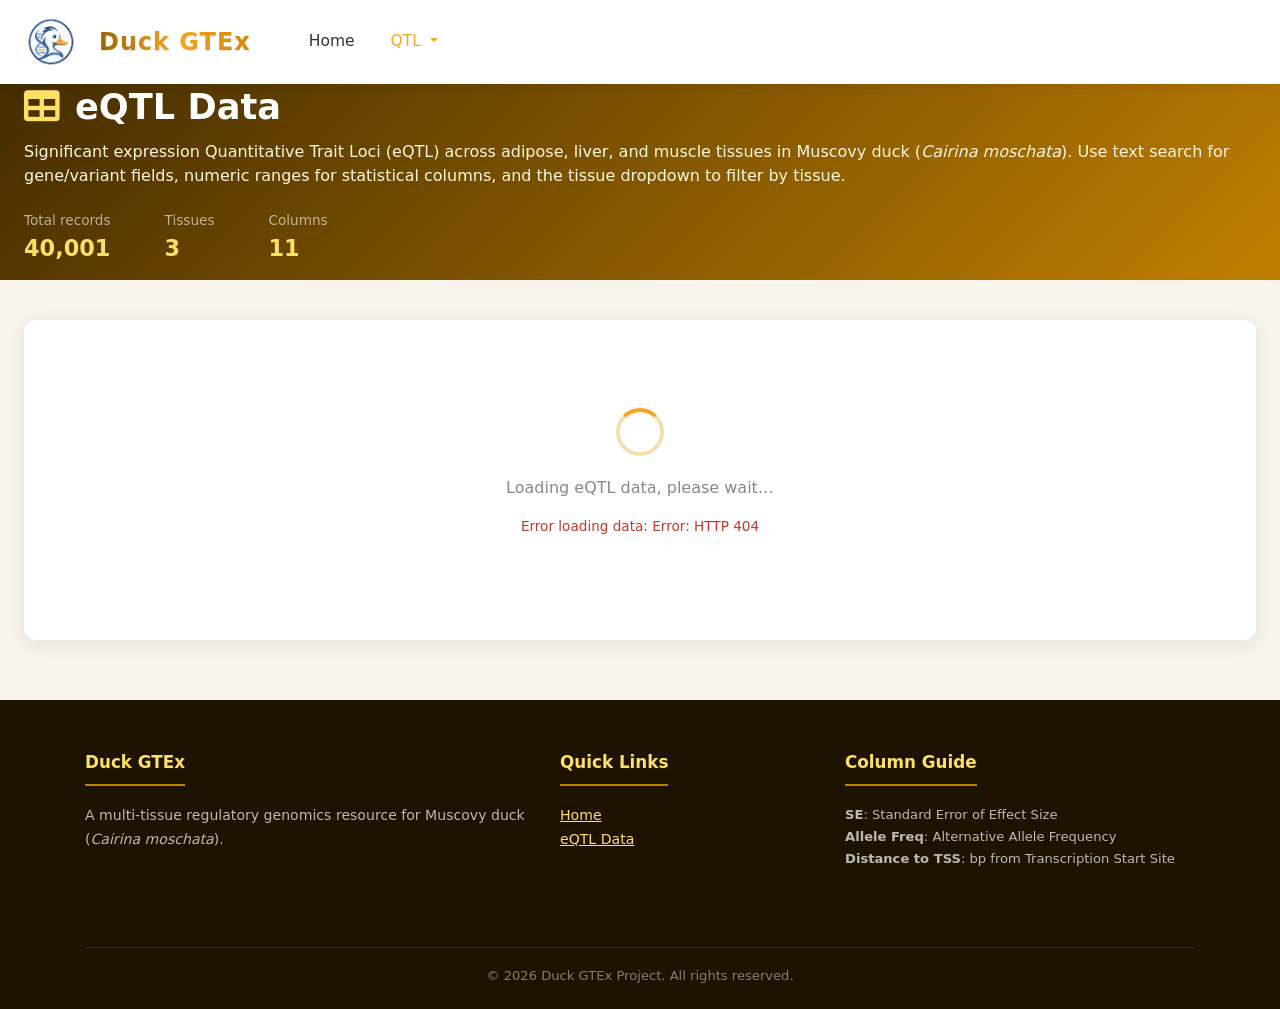
==== eqtl.html @ 244245ae "GTEx commit 1" ====
<!DOCTYPE html>
<html lang="en">
<head>
    <meta charset="UTF-8" />
    <meta name="viewport" content="width=device-width, initial-scale=1.0" />
    <title>eQTL Data – Duck GTEx</title>
    <link rel="icon" href="assets/img/logo.png" type="image/png">
    <link rel="stylesheet" href="assets/css/bootstrap.min.css">
    <link rel="stylesheet" href="assets/css/font-awesome.min.css">
    <link rel="stylesheet" href="assets/css/dataTables.bootstrap4.min.css">
    <link rel="stylesheet" href="assets/css/style.css">
    <style>
        /* Extra table-page tweaks */
        body { background: #f8f4ec; }

        /* Table alignment: title row, filters, and cells */
        #eqtlTable thead > tr:not(.filter-row) > th,
        div.dataTables_scrollHead table#eqtlTable thead > tr:not(.filter-row) > th {
            text-align: center !important;
            vertical-align: middle;
        }
        #eqtlTable thead > tr:not(.filter-row) > th.sorting,
        #eqtlTable thead > tr:not(.filter-row) > th.sorting_asc,
        #eqtlTable thead > tr:not(.filter-row) > th.sorting_desc,
        div.dataTables_scrollHead table#eqtlTable thead > tr:not(.filter-row) > th.sorting,
        div.dataTables_scrollHead table#eqtlTable thead > tr:not(.filter-row) > th.sorting_asc,
        div.dataTables_scrollHead table#eqtlTable thead > tr:not(.filter-row) > th.sorting_desc {
            padding-left: 26px !important;
            padding-right: 26px !important;
        }
        #eqtlTable thead > tr:not(.filter-row) > th.sorting::before,
        #eqtlTable thead > tr:not(.filter-row) > th.sorting::after,
        #eqtlTable thead > tr:not(.filter-row) > th.sorting_asc::before,
        #eqtlTable thead > tr:not(.filter-row) > th.sorting_asc::after,
        #eqtlTable thead > tr:not(.filter-row) > th.sorting_desc::before,
        #eqtlTable thead > tr:not(.filter-row) > th.sorting_desc::after,
        div.dataTables_scrollHead table#eqtlTable thead > tr:not(.filter-row) > th.sorting::before,
        div.dataTables_scrollHead table#eqtlTable thead > tr:not(.filter-row) > th.sorting::after,
        div.dataTables_scrollHead table#eqtlTable thead > tr:not(.filter-row) > th.sorting_asc::before,
        div.dataTables_scrollHead table#eqtlTable thead > tr:not(.filter-row) > th.sorting_asc::after,
        div.dataTables_scrollHead table#eqtlTable thead > tr:not(.filter-row) > th.sorting_desc::before,
        div.dataTables_scrollHead table#eqtlTable thead > tr:not(.filter-row) > th.sorting_desc::after {
            right: auto !important;
            left: 50% !important;
            top: auto !important;
            bottom: 5px !important;
            transform: translateX(-50%);
            line-height: 1;
        }
        #eqtlTable thead > tr:not(.filter-row) > th.sorting::before,
        #eqtlTable thead > tr:not(.filter-row) > th.sorting_asc::before,
        #eqtlTable thead > tr:not(.filter-row) > th.sorting_desc::before,
        div.dataTables_scrollHead table#eqtlTable thead > tr:not(.filter-row) > th.sorting::before,
        div.dataTables_scrollHead table#eqtlTable thead > tr:not(.filter-row) > th.sorting_asc::before,
        div.dataTables_scrollHead table#eqtlTable thead > tr:not(.filter-row) > th.sorting_desc::before {
            margin-left: -4px;
        }
        #eqtlTable thead > tr:not(.filter-row) > th.sorting::after,
        #eqtlTable thead > tr:not(.filter-row) > th.sorting_asc::after,
        #eqtlTable thead > tr:not(.filter-row) > th.sorting_desc::after,
        div.dataTables_scrollHead table#eqtlTable thead > tr:not(.filter-row) > th.sorting::after,
        div.dataTables_scrollHead table#eqtlTable thead > tr:not(.filter-row) > th.sorting_asc::after,
        div.dataTables_scrollHead table#eqtlTable thead > tr:not(.filter-row) > th.sorting_desc::after {
            margin-left: 4px;
        }
        #eqtlTable tbody td,
        #eqtlTable tbody td.dt-center {
            text-align: center !important;
            vertical-align: middle;
        }

        /* Pvalue / numeric cols – mono font */
        .mono { font-family: 'Consolas', 'Courier New', monospace; font-size: 0.78rem; }

        /* Tissue badge */
        .badge-tissue {
            background: #fff3cd;
            color: #856404;
            border: 1px solid #ffc107;
            border-radius: 20px;
            padding: 2px 10px;
            font-size: 0.75rem;
            font-weight: 600;
            white-space: nowrap;
        }

        /* ---- Column filter row (second thead row) ---- */
        table.dataTable thead tr.filter-row th {
            background: #fdf6e3;
            padding: 5px 4px;
            text-align: center;
            vertical-align: middle;
        }
        table.dataTable thead tr.filter-row input,
        table.dataTable thead tr.filter-row select {
            width: 100%;
            padding: 5px 8px;
            border: 1px solid #e0c97a;
            border-radius: 5px;
            font-size: 0.78rem;
            outline: none;
            transition: border-color 0.2s, box-shadow 0.2s;
            font-weight: 400;
            color: #333;
            text-align: center;
        }
        table.dataTable thead tr.filter-row input:focus,
        table.dataTable thead tr.filter-row select:focus {
            border-color: var(--primary);
            box-shadow: 0 0 0 2px rgba(245,166,35,0.2);
        }
        table.dataTable thead tr.filter-row input::placeholder { color: #bbb; }
        table.dataTable thead tr.filter-row .num-range {
            display: flex;
            gap: 4px;
        }
        table.dataTable thead tr.filter-row .num-range input {
            min-width: 0;
            flex: 1;
        }

        /* Fix: Show-entries select clipped by scrollX overflow */
        .dataTables_wrapper { overflow: visible !important; }
        .dataTables_wrapper .dataTables_length {
            padding-top: 4px;
        }
        .dataTables_wrapper .dataTables_length label {
            display: inline-flex;
            align-items: center;
            gap: 10px;
            font-weight: 600;
            color: #555;
        }
        .dataTables_wrapper .dataTables_length select {
            min-width: 84px;
            padding: 6px 30px 6px 12px;
            margin: 0;
            border: 1px solid #e0c97a;
            border-radius: 6px;
            background-color: #fff;
            background-image: url("data:image/svg+xml,%3Csvg xmlns='http://www.w3.org/2000/svg' width='12' height='12' viewBox='0 0 12 12'%3E%3Cpath fill='%23666' d='M3 4.5L6 8l3-3.5H3z'/%3E%3C/svg%3E");
            background-repeat: no-repeat;
            background-position: right 10px center;
            background-size: 12px;
            -webkit-appearance: none;
            -moz-appearance: none;
            appearance: none;
            overflow: visible;
            cursor: pointer;
        }

        /* Global search label */
        .dataTables_filter label {
            display: inline-flex;
            align-items: center;
            gap: 10px;
            font-weight: 600;
            color: #555;
        }
        .dataTables_filter input {
            margin-left: 0 !important;
        }
        /* Info text */
        .dataTables_info { padding-top: 10px; }

        /* Page jump widget */
        .dt-jump-wrap {
            display: inline-flex;
            align-items: center;
            gap: 6px;
            margin-top: 8px;
            font-size: 0.88rem;
            color: #555;
            float: right;
        }
        #dt-page-jump {
            width: 80px;
            padding: 5px 8px;
            border: 1px solid #e0c97a;
            border-radius: 6px;
            font-size: 0.88rem;
            outline: none;
            text-align: center;
            -moz-appearance: textfield;
        }
        #dt-page-jump::-webkit-inner-spin-button,
        #dt-page-jump::-webkit-outer-spin-button { -webkit-appearance: none; }
        #dt-page-jump:focus {
            border-color: #f5a623;
            box-shadow: 0 0 0 2px rgba(245,166,35,0.2);
        }
        #dt-page-go {
            padding: 5px 14px;
            background: linear-gradient(135deg, #f5a623, #ffe066);
            border: none;
            border-radius: 6px;
            font-size: 0.88rem;
            font-weight: 700;
            color: #3d2800;
            cursor: pointer;
            transition: filter 0.2s;
        }
        #dt-page-go:hover { filter: brightness(1.08); }

        /* Pagination – force yellow theme over Bootstrap blue */
        div.dataTables_wrapper div.dataTables_paginate ul.pagination {
            margin-bottom: 0;
        }
        div.dataTables_wrapper div.dataTables_paginate ul.pagination li.page-item a.page-link {
            color: #c17f00 !important;
            background-color: #fff !important;
            border-color: #e0c97a !important;
            box-shadow: none !important;
        }
        div.dataTables_wrapper div.dataTables_paginate ul.pagination li.page-item a.page-link:hover {
            color: #3d2800 !important;
            background-color: #fff8e1 !important;
            border-color: #f5a623 !important;
        }
        div.dataTables_wrapper div.dataTables_paginate ul.pagination li.page-item a.page-link:focus {
            color: #3d2800 !important;
            background-color: #fff8e1 !important;
            border-color: #f5a623 !important;
            box-shadow: 0 0 0 0.2rem rgba(245, 166, 35, 0.25) !important;
        }
        div.dataTables_wrapper div.dataTables_paginate ul.pagination li.page-item.active a.page-link,
        div.dataTables_wrapper div.dataTables_paginate ul.pagination li.page-item.active a.page-link:hover,
        div.dataTables_wrapper div.dataTables_paginate ul.pagination li.page-item.active a.page-link:focus {
            color: #3d2800 !important;
            background: linear-gradient(135deg, #f5a623, #ffe066) !important;
            border-color: #f5a623 !important;
            font-weight: 700;
        }
        div.dataTables_wrapper div.dataTables_paginate ul.pagination li.page-item.disabled a.page-link,
        div.dataTables_wrapper div.dataTables_paginate ul.pagination li.page-item.disabled a.page-link:hover {
            color: #bbb !important;
            background-color: #fafafa !important;
            border-color: #e8e8e8 !important;
        }
    </style>
</head>
<body>

<!-- ========== Preloader ========== -->
<div id="preloader">
    <div class="spinner"></div>
</div>

<!-- ========== Navbar ========== -->
<nav class="navbar navbar-expand-lg navbar-light fixed-top" id="mainNav">
    <div class="container" style="max-width:1400px;">
        <a class="navbar-brand" href="index.html">
            <img src="assets/img/logo.png" alt="Duck GTEx logo" class="brand-logo">
            <span class="brand-text">Duck GTEx</span>
        </a>
        <button class="navbar-toggler" type="button" data-toggle="collapse" data-target="#navMenu"
                aria-controls="navMenu" aria-expanded="false" aria-label="Toggle navigation">
            <span class="navbar-toggler-icon"></span>
        </button>
        <div class="collapse navbar-collapse justify-content-start" id="navMenu">
            <ul class="navbar-nav ml-lg-4">
                <li class="nav-item">
                    <a class="nav-link" href="index.html">Home</a>
                </li>
                <li class="nav-item dropdown active">
                    <a class="nav-link dropdown-toggle" href="#" id="qtlDropdown"
                       role="button" data-toggle="dropdown" aria-haspopup="true" aria-expanded="false">
                        QTL
                    </a>
                    <div class="dropdown-menu" aria-labelledby="qtlDropdown">
                        <a class="dropdown-item" href="eqtl.html">
                            <i class="fas fa-table mr-2" style="color:#f5a623;"></i>eQTL
                        </a>
                    </div>
                </li>
            </ul>
        </div>
    </div>
</nav>

<!-- ========== Page Header ========== -->
<section class="table-page-header">
    <div class="container-fluid" style="max-width:2000px; padding:0 24px;">
        <div class="table-page-header-content">
        <h1 class="fade-up delay-1">
            <i class="fas fa-table mr-3" style="color:var(--primary-light);"></i>eQTL Data
        </h1>
        <p class="fade-up delay-2">
            Significant expression Quantitative Trait Loci (eQTL) across adipose, liver, and muscle
            tissues in Muscovy duck (<em>Cairina moschata</em>). Use text search for gene/variant fields,
            numeric ranges for statistical columns, and the tissue dropdown to filter by tissue.
        </p>
        <div class="row fade-up delay-3" style="margin-top:20px; gap:0;">
            <div class="col-auto mr-4">
                <span style="color:rgba(255,255,255,0.6);font-size:0.85rem;">Total records</span><br>
                <strong style="color:var(--primary-light);font-size:1.4rem;">40,001</strong>
            </div>
            <div class="col-auto mr-4">
                <span style="color:rgba(255,255,255,0.6);font-size:0.85rem;">Tissues</span><br>
                <strong style="color:var(--primary-light);font-size:1.4rem;">3</strong>
            </div>
            <div class="col-auto">
                <span style="color:rgba(255,255,255,0.6);font-size:0.85rem;">Columns</span><br>
                <strong style="color:var(--primary-light);font-size:1.4rem;">11</strong>
            </div>
        </div>
        </div>
    </div>
</section>

<!-- ========== Table Section ========== -->
<section class="table-section">
    <div class="container-fluid" style="max-width:2000px; padding:0 24px;">
        <div id="eqtl-table-wrapper">

            <!-- Loading overlay (shown until data is parsed) -->
            <div id="loading-overlay">
                <div class="loading-spinner"></div>
                <p style="font-size:1rem;color:#888;">Loading eQTL data, please wait…</p>
                <p id="loading-msg" style="font-size:0.85rem;color:#aaa;margin-top:4px;"></p>
            </div>

            <!-- The actual table (hidden until data loaded) -->
            <div id="table-container" style="display:none;">
                <table id="eqtlTable" class="table table-striped table-bordered table-hover w-100">
                    <thead>
                        <tr>
                            <th>Gene ID</th>
                            <th>Gene Name</th>
                            <th>Variant ID</th>
                            <th>Ref Allele</th>
                            <th>Alt Allele</th>
                            <th>P-value</th>
                            <th>Effect Size</th>
                            <th>SE</th>
                            <th>Allele Freq</th>
                            <th>Distance to TSS</th>
                            <th>Tissue</th>
                        </tr>
                        <!-- search row injected by initComplete -->
                    </thead>
                    <tbody></tbody>
                </table>
            </div>
        </div>
    </div>
</section>

<!-- ========== Footer ========== -->
<footer class="site-footer">
    <div class="container">
        <div class="row">
            <div class="col-lg-5 mb-4">
                <div class="footer-title">Duck GTEx</div>
                <p class="footer-text">
                    A multi-tissue regulatory genomics resource for Muscovy duck
                    (<em>Cairina moschata</em>).
                </p>
            </div>
            <div class="col-lg-3 col-md-6 mb-4">
                <div class="footer-title">Quick Links</div>
                <ul class="list-unstyled footer-text">
                    <li><a href="index.html" class="footer-link">Home</a></li>
                    <li><a href="eqtl.html" class="footer-link">eQTL Data</a></li>
                </ul>
            </div>
            <div class="col-lg-4 col-md-6 mb-4">
                <div class="footer-title">Column Guide</div>
                <ul class="list-unstyled footer-text" style="font-size:0.82rem;">
                    <li><strong>SE</strong>: Standard Error of Effect Size</li>
                    <li><strong>Allele Freq</strong>: Alternative Allele Frequency</li>
                    <li><strong>Distance to TSS</strong>: bp from Transcription Start Site</li>
                </ul>
            </div>
        </div>
        <div class="footer-bottom">
            &copy; 2026 Duck GTEx Project. All rights reserved.
        </div>
    </div>
</footer>

<!-- ========== Scripts ========== -->
<script src="assets/js/jquery.min.js"></script>
<script src="assets/js/bootstrap.bundle.min.js"></script>
<script src="assets/js/jquery.dataTables.min.js"></script>
<script src="assets/js/dataTables.bootstrap4.min.js"></script>
<script>
$(function () {
    // Hide preloader
    $('#preloader').fadeOut(400);

    // Navbar scroll
    $(window).on('scroll', function () {
        $('#mainNav').toggleClass('scrolled', $(this).scrollTop() > 60);
    });

    // Scroll-triggered reveal: re-animate every time element enters viewport
    const obs = new IntersectionObserver(entries => {
        entries.forEach(e => {
            if (e.isIntersecting) {
                e.target.classList.add('in-view');
            } else {
                e.target.classList.remove('in-view');
            }
        });
    }, { threshold: 0.12, rootMargin: '0px 0px -40px 0px' });
    document.querySelectorAll('.fade-up').forEach(el => obs.observe(el));

    // Debounce helper for column filters
    function debounce(fn, wait) {
        var timer;
        return function () {
            var ctx = this, args = arguments;
            clearTimeout(timer);
            timer = setTimeout(function () { fn.apply(ctx, args); }, wait);
        };
    }

    // Parse numeric filter input (supports scientific notation)
    function parseNum(val) {
        if (val === '' || val == null) return null;
        var n = parseFloat(String(val).trim());
        return isNaN(n) ? null : n;
    }

    // Numeric range + tissue filters (columns 5–10)
    var numericCols = [5, 6, 7, 8, 9];
    var tissueCol = 10;
    var rangeFilters = {};
    var tissueFilter = '';

    $.fn.dataTable.ext.search.push(function (settings, data) {
        if (settings.nTable.id !== 'eqtlTable') return true;

        for (var i = 0; i < numericCols.length; i++) {
            var col = numericCols[i];
            var f = rangeFilters[col];
            if (!f) continue;
            var val = parseFloat(data[col]);
            if (isNaN(val)) return false;
            if (f.min !== null && val < f.min) return false;
            if (f.max !== null && val > f.max) return false;
        }

        if (tissueFilter && data[tissueCol] !== tissueFilter) return false;
        return true;
    });

    function applyCustomFilters(table) {
        table.draw();
    }

    // ---- Load pre-processed JSON (faster than TSV parsing) ----
    var dataUrl = 'data/web_eqtl.json';
    $('#loading-msg').text('Downloading data…');

    fetch(dataUrl)
        .then(function (res) {
            if (!res.ok) throw new Error('HTTP ' + res.status);
            return res.json();
        })
        .then(function (rowData) {
            $('#loading-msg').text('Rendering table…');

            // Defer init so loading message can paint
            requestAnimationFrame(function () {
                $('#loading-overlay').hide();
                $('#table-container').show();

                var table = $('#eqtlTable').DataTable({
                    data: rowData,
                    deferRender: true,
                    processing: true,
                    pageLength: 15,
                    lengthMenu: [[15, 25, 50, 100, 500], [15, 25, 50, 100, 500]],
                    order: [],          // data is pre-sorted by P-value in JSON
                    searchDelay: 350,
                    autoWidth: false,
                    scrollX: true,
                    language: {
                        search:         '<i class="fas fa-search"></i>&nbsp; Global search:',
                        lengthMenu:     'Show _MENU_ entries',
                        info:           'Showing _START_ – _END_ of _TOTAL_ eQTLs (sorted by P-value)',
                        infoFiltered:   '(filtered from _MAX_ total)',
                        paginate: {
                            first:    '<i class="fas fa-angle-double-left"></i>',
                            previous: '<i class="fas fa-angle-left"></i>',
                            next:     '<i class="fas fa-angle-right"></i>',
                            last:     '<i class="fas fa-angle-double-right"></i>'
                        }
                    },
                    columnDefs: [
                        { targets: '_all', className: 'dt-head-center dt-center' },
                        { targets: [5, 6, 7, 8, 9], className: 'dt-head-center dt-center mono' },
                        { targets: 10, className: 'dt-head-center dt-center text-nowrap' }
                    ],
                    initComplete: function () {
                        var api = this.api();
                        var textPlaceholders = [
                            'Gene ID…', 'Gene Name…', 'Variant ID…', 'Ref…', 'Alt…'
                        ];
                        var numPlaceholders = [
                            { min: 'Min', max: 'Max' },
                            { min: 'Min', max: 'Max' },
                            { min: 'Min', max: 'Max' },
                            { min: 'Min', max: 'Max' },
                            { min: 'Min', max: 'Max' }
                        ];
                        var filterRow = $('<tr class="filter-row"></tr>');

                        api.columns().every(function (i) {
                            var col = this;
                            var cell = $('<th></th>');

                            if (i < 5) {
                                var input = $('<input type="text" />')
                                    .attr('placeholder', textPlaceholders[i] || '…');
                                cell.append(input);
                                input.on('keyup change clear', debounce(function () {
                                    if (col.search() !== this.value) {
                                        col.search(this.value).draw();
                                    }
                                }, 300));
                            } else if (numericCols.indexOf(i) !== -1) {
                                var idx = numericCols.indexOf(i);
                                var range = $('<div class="num-range"></div>');
                                var minInput = $('<input type="text" inputmode="decimal" />')
                                    .attr('placeholder', numPlaceholders[idx].min);
                                var maxInput = $('<input type="text" inputmode="decimal" />')
                                    .attr('placeholder', numPlaceholders[idx].max);
                                range.append(minInput, maxInput);
                                cell.append(range);

                                rangeFilters[i] = { min: null, max: null };
                                var updateRange = debounce(function () {
                                    rangeFilters[i] = {
                                        min: parseNum(minInput.val()),
                                        max: parseNum(maxInput.val())
                                    };
                                    applyCustomFilters(api);
                                }, 300);
                                minInput.on('keyup change clear', updateRange);
                                maxInput.on('keyup change clear', updateRange);
                            } else if (i === tissueCol) {
                                var select = $('<select></select>')
                                    .append(
                                        $('<option value="">All tissues</option>'),
                                        $('<option value="adipose">adipose</option>'),
                                        $('<option value="liver">liver</option>'),
                                        $('<option value="muscle">muscle</option>')
                                    );
                                cell.append(select);
                                select.on('change', function () {
                                    tissueFilter = this.value;
                                    applyCustomFilters(api);
                                });
                            }

                            filterRow.append(cell);
                        });
                        $(api.table().header()).append(filterRow);

                        // ---- Page jump widget ----
                        var totalPages = api.page.info().pages;
                        var jumpHtml =
                            '<div class="dt-jump-wrap">' +
                            'Go to page&nbsp;' +
                            '<input type="number" id="dt-page-jump" min="1" max="' + totalPages + '" placeholder="1–' + totalPages + '">' +
                            '<button id="dt-page-go">Go</button>' +
                            '</div>';
                        $(api.table().container()).find('.dataTables_paginate').after(jumpHtml);

                        // Update max when table is filtered/redrawn
                        api.on('draw', function () {
                            var info = api.page.info();
                            $('#dt-page-jump').attr('max', info.pages).attr('placeholder', '1–' + info.pages);
                        });

                        // Go button click
                        $(document).on('click', '#dt-page-go', function () {
                            var pg = parseInt($('#dt-page-jump').val(), 10);
                            var info = api.page.info();
                            if (!isNaN(pg) && pg >= 1 && pg <= info.pages) {
                                api.page(pg - 1).draw('page');
                            }
                        });

                        // Enter key in input
                        $(document).on('keydown', '#dt-page-jump', function (e) {
                            if (e.key === 'Enter') $('#dt-page-go').trigger('click');
                        });
                    }
                });
            });
        })
        .catch(function (err) {
            $('#loading-msg').html(
                '<span style="color:#c0392b;">Error loading data: ' +
                $('<div>').text(String(err)).html() + '</span>'
            );
        });
});
</script>
</body>
</html>
---- assets/css/style.css ----
/* ============================================================
   Duck GTEx – Custom Yellow Theme
   Primary:  #f5a623 (amber gold)
   Dark:     #3d2800 (dark brown)
   Accent:   #ffe066 (light gold)
   ============================================================ */

:root {
    --primary:      #f5a623;
    --primary-dark: #c17f00;
    --primary-light:#ffe066;
    --dark-bg:      #3d2800;
    --nav-white:    #fff;
    --text-light:   #fff8e1;
    --gradient-btn: linear-gradient(135deg, #f5a623, #ffe066);
    --gradient-logo:linear-gradient(to right, #9a6500, #f5a623, #d48806);
    --shadow:       0 4px 18px rgba(0,0,0,0.15);
}

/* ---- Reset / Base ---- */
*, *::before, *::after { box-sizing: border-box; }
body { font-family: 'Segoe UI', system-ui, -apple-system, sans-serif; margin: 0; }
a { text-decoration: none; text-transform: none !important; }
img { max-width: 100%; }

/* ============================================================
   PRELOADER
   ============================================================ */
#preloader {
    position: fixed; top: 0; left: 0; width: 100%; height: 100%;
    background: #3d2800; z-index: 99999;
    display: flex; align-items: center; justify-content: center;
}
.spinner {
    width: 56px; height: 56px;
    border: 5px solid rgba(255,255,255,0.2);
    border-top-color: var(--primary);
    border-radius: 50%;
    animation: spin 0.85s linear infinite;
}
@keyframes spin { to { transform: rotate(360deg); } }

/* ============================================================
   NAVBAR
   ============================================================ */
.navbar {
    background: #fff !important;
    box-shadow: 0 2px 10px rgba(0,0,0,0.08);
    padding: 0 0;
    transition: background 0.3s, box-shadow 0.3s;
}
.navbar.scrolled {
    box-shadow: 0 4px 16px rgba(0,0,0,0.14);
}
.navbar-brand {
    display: flex; align-items: center; gap: 12px;
    padding: 6px 0;
}
.navbar-brand img,
.navbar-brand .brand-logo {
    height: 72px;
    width: 72px;
    object-fit: contain;
    flex-shrink: 0;
    mix-blend-mode: multiply;
}
.brand-text {
    font-size: 1.5rem;
    font-weight: 700;
    letter-spacing: 0.04em;
    background: var(--gradient-logo);
    -webkit-background-clip: text;
    background-clip: text;
    -webkit-text-fill-color: transparent;
    /* keep full text readable on white navbar */
    filter: drop-shadow(0 1px 0 rgba(154, 101, 0, 0.15));
}
.navbar-nav .nav-link {
    color: #333 !important;
    font-weight: 500;
    padding: 24px 18px !important;
    transition: color 0.2s;
    font-size: 0.97rem;
}
.navbar-nav .nav-link:hover,
.navbar-nav .nav-item.active > .nav-link {
    color: var(--primary) !important;
}
.dropdown-menu {
    border: none;
    box-shadow: 0 8px 24px rgba(0,0,0,0.12);
    border-radius: 8px;
    padding: 6px 0;
    min-width: 180px;
}
.dropdown-item {
    padding: 9px 20px;
    font-size: 0.92rem;
    color: #444;
    transition: background 0.15s, color 0.15s;
}
.dropdown-item:hover {
    background: #fff8e1;
    color: var(--primary-dark);
}
.navbar-toggler { border: none; outline: none; }
.navbar-toggler-icon {
    background-image: url("data:image/svg+xml,%3csvg xmlns='http://www.w3.org/2000/svg' width='30' height='30' viewBox='0 0 30 30'%3e%3cpath stroke='%23f5a623' stroke-linecap='round' stroke-miterlimit='10' stroke-width='2' d='M4 7h22M4 15h22M4 23h22'/%3e%3c/svg%3e");
}

/* ============================================================
   HERO BANNER
   ============================================================ */
.hero-banner {
    background: linear-gradient(160deg, var(--dark-bg) 0%, var(--primary-dark) 55%, #f0a500 100%);
    min-height: 88vh;
    display: flex; align-items: center;
    padding: 100px 0 60px;
    position: relative;
    overflow: hidden;
}
.hero-banner::before {
    content: '';
    position: absolute; inset: 0;
    background: radial-gradient(ellipse at 70% 50%, rgba(255,220,80,0.12) 0%, transparent 70%);
    pointer-events: none;
}
.hero-title {
    font-size: 2.6rem;
    font-weight: 800;
    color: #fff;
    margin-bottom: 22px;
    line-height: 1.2;
}
.hero-title span { color: var(--primary-light); }
.hero-desc {
    font-size: 1.22rem;
    color: var(--text-light);
    line-height: 1.85;
    margin-bottom: 28px;
}
/* Search box */
.hero-search .input-group {
    box-shadow: 0 4px 14px rgba(0,0,0,0.18);
    border-radius: 14px;
    overflow: hidden;
}
.hero-search .form-control {
    height: 52px;
    border: none;
    padding: 0 20px;
    font-size: 1rem;
    outline: none;
    box-shadow: none !important;
}
.hero-search .btn-search {
    height: 52px;
    padding: 0 28px;
    background: var(--gradient-btn);
    border: none;
    color: #3d2800;
    font-weight: 700;
    font-size: 1.1rem;
    transition: filter 0.2s;
}
.hero-search .btn-search:hover { filter: brightness(1.1); }
.hero-search-examples {
    margin-top: 14px;
    color: var(--primary-light);
    font-size: 0.88rem;
}
.hero-search-examples .example {
    cursor: pointer;
    margin: 0 8px;
    text-decoration: underline;
    opacity: 0.85;
    transition: opacity 0.2s;
}
.hero-search-examples .example:hover { opacity: 1; }

/* Hero right image */
.hero-image-wrap {
    text-align: center;
    padding: 20px;
}
.hero-figure {
    border-radius: 16px;
    box-shadow: 0 12px 36px rgba(0,0,0,0.28);
    background: #fff;
    padding: 12px;
    cursor: pointer;
    transition: transform 0.3s, box-shadow 0.3s;
    max-height: 720px;
    width: 100%;
    object-fit: contain;
}
.hero-figure:hover {
    transform: translateY(-6px);
    box-shadow: 0 20px 48px rgba(0,0,0,0.32);
}

/* ============================================================
   SECTION – common
   ============================================================ */
.section-title {
    font-size: 2rem;
    font-weight: 700;
    color: #2c2c2c;
    margin-bottom: 8px;
}
.section-divider {
    width: 60px; height: 4px;
    background: var(--gradient-btn);
    border-radius: 2px;
    margin: 0 auto 40px;
}
.default-padding { padding: 80px 0; }

/* ============================================================
   STATS COUNTER STRIP
   ============================================================ */
.stats-strip {
    background: linear-gradient(135deg, #3d2800 0%, #c17f00 100%);
    padding: 50px 0;
    color: #fff;
}
.stat-item { text-align: center; }
.stat-number {
    font-size: 2.6rem;
    font-weight: 800;
    color: var(--primary-light);
    line-height: 1;
}
.stat-label {
    font-size: 0.95rem;
    color: rgba(255,255,255,0.8);
    margin-top: 6px;
}

/* ============================================================
   FEATURE CARDS
   ============================================================ */
.feature-card {
    background: #fff;
    border-radius: 12px;
    padding: 28px 24px;
    box-shadow: 0 2px 12px rgba(0,0,0,0.07);
    border-bottom: 4px solid var(--primary);
    transition: transform 0.25s, box-shadow 0.25s;
    height: 100%;
}
.feature-card:hover {
    transform: translateY(-6px);
    box-shadow: 0 12px 28px rgba(0,0,0,0.12);
}
.feature-icon {
    font-size: 2.2rem;
    color: var(--primary);
    margin-bottom: 16px;
}
.feature-card h5 {
    font-weight: 700;
    color: #2c2c2c;
    margin-bottom: 10px;
}
.feature-card p {
    font-size: 0.93rem;
    color: #666;
    line-height: 1.6;
    margin: 0;
}

/* ============================================================
   MODAL (image lightbox)
   ============================================================ */
.modal-dialog.modal-xl-custom {
    max-width: 90vw;
    margin: 30px auto;
}
.modal-body { padding: 10px; text-align: center; background: #fff; }
.modal-header {
    background: var(--dark-bg);
    color: #fff;
    border-bottom: none;
}
.modal-header .close { color: #fff; opacity: 0.8; }

/* ============================================================
   FOOTER
   ============================================================ */
.site-footer {
    background: #1e1200;
    color: rgba(255,255,255,0.7);
    padding: 50px 0 24px;
}
.site-footer-full .footer-inner {
    width: 100%;
    max-width: 1200px;
    margin: 0 auto;
    padding-left: 32px;
    padding-right: 32px;
}
.footer-meta-label {
    font-size: 0.72rem;
    font-weight: 700;
    letter-spacing: 0.08em;
    color: rgba(255,255,255,0.35);
    text-transform: uppercase;
    display: block;
    margin-bottom: 4px;
}
.footer-plain {
    color: rgba(255,255,255,0.7);
    font-size: 0.88rem;
    line-height: 1.7;
}
.footer-contact-grid {
    display: flex;
    flex-direction: column;
    gap: 14px;
}
.footer-contact-row {
    display: flex;
    gap: 28px;
    flex-wrap: wrap;
}
.footer-contact-item {
    display: flex;
    flex-direction: column;
}
.footer-title {
    color: var(--primary-light);
    font-size: 1.05rem;
    font-weight: 700;
    margin-bottom: 18px;
    padding-bottom: 8px;
    border-bottom: 2px solid var(--primary-dark);
    display: inline-block;
}
.footer-text { font-size: 0.88rem; line-height: 1.7; }
.footer-link { color: var(--primary-light); text-decoration: underline; }
.footer-link:hover { color: #fff; }
.footer-bottom {
    border-top: 1px solid rgba(255,255,255,0.1);
    margin-top: 36px;
    padding-top: 18px;
    font-size: 0.82rem;
    text-align: center;
    color: rgba(255,255,255,0.45);
}

/* ============================================================
   ANIMATIONS
   ============================================================ */
/* initial hidden state – no animation yet */
.fade-up {
    opacity: 0;
    transform: translateY(36px);
    transition: opacity 0.7s ease, transform 0.7s ease;
}
/* triggered by JS when element enters viewport */
.fade-up.in-view {
    opacity: 1;
    transform: translateY(0);
}
.fade-up.delay-1 { transition-delay: 0.08s; }
.fade-up.delay-2 { transition-delay: 0.2s;  }
.fade-up.delay-3 { transition-delay: 0.35s; }
.fade-up.delay-4 { transition-delay: 0.5s;  }

/* ============================================================
   eQTL TABLE PAGE
   ============================================================ */
.table-page-header {
    background: linear-gradient(135deg, var(--dark-bg), var(--primary-dark));
    color: #fff;
    padding-top: 72px;
    min-height: 280px;
    box-sizing: border-box;
    display: flex;
    align-items: center;
}
.table-page-header-content {
    padding: 0;
    width: 100%;
}
.table-page-header h1 { font-size: 2.2rem; font-weight: 800; margin-bottom: 0.75rem; }
.table-page-header p  { color: var(--text-light); font-size: 1rem; margin-bottom: 0; }

.table-section { padding: 40px 0 60px; }

#eqtl-table-wrapper {
    background: #fff;
    border-radius: 12px;
    padding: 28px 24px;
    box-shadow: 0 4px 20px rgba(0,0,0,0.08);
}

/* DataTables custom styling */
table.dataTable thead th {
    background: var(--dark-bg);
    color: #fff;
    font-weight: 600;
    font-size: 0.85rem;
    border-color: rgba(255,255,255,0.15) !important;
    white-space: nowrap;
    padding: 10px 12px;
    text-align: center !important;
    vertical-align: middle;
}
table.dataTable thead > tr:not(.filter-row) > th.sorting,
table.dataTable thead > tr:not(.filter-row) > th.sorting_asc,
table.dataTable thead > tr:not(.filter-row) > th.sorting_desc {
    padding-bottom: 18px;
}
table.dataTable thead th.sorting::after,
table.dataTable thead th.sorting_asc::after,
table.dataTable thead th.sorting_desc::after {
    color: var(--primary-light) !important;
}
table.dataTable tfoot th {
    padding: 6px 4px;
    background: #fdf6e3;
}
table.dataTable tfoot input {
    width: 100%;
    padding: 5px 8px;
    border: 1px solid #e0c97a;
    border-radius: 5px;
    font-size: 0.78rem;
    outline: none;
    transition: border-color 0.2s, box-shadow 0.2s;
}
table.dataTable tfoot input:focus {
    border-color: var(--primary);
    box-shadow: 0 0 0 2px rgba(245,166,35,0.18);
}
table.dataTable tbody tr:hover { background: #fff8e1 !important; }
table.dataTable tbody td {
    font-size: 0.83rem;
    padding: 8px 12px;
    vertical-align: middle;
    text-align: center !important;
}
/* ---- Pagination (yellow theme) ---- */
div.dataTables_wrapper div.dataTables_paginate {
    padding-top: 8px;
}
div.dataTables_wrapper div.dataTables_paginate ul.pagination {
    margin-bottom: 0;
}
div.dataTables_wrapper div.dataTables_paginate ul.pagination li.page-item a.page-link {
    color: #c17f00 !important;
    background-color: #fff !important;
    border-color: #e0c97a !important;
    box-shadow: none !important;
    transition: background 0.2s, color 0.2s, border-color 0.2s;
}
div.dataTables_wrapper div.dataTables_paginate ul.pagination li.page-item a.page-link:hover {
    color: #3d2800 !important;
    background-color: #fff8e1 !important;
    border-color: #f5a623 !important;
}
div.dataTables_wrapper div.dataTables_paginate ul.pagination li.page-item a.page-link:focus {
    color: #3d2800 !important;
    background-color: #fff8e1 !important;
    border-color: #f5a623 !important;
    box-shadow: 0 0 0 0.2rem rgba(245, 166, 35, 0.25) !important;
    outline: none;
}
div.dataTables_wrapper div.dataTables_paginate ul.pagination li.page-item.active a.page-link,
div.dataTables_wrapper div.dataTables_paginate ul.pagination li.page-item.active a.page-link:hover,
div.dataTables_wrapper div.dataTables_paginate ul.pagination li.page-item.active a.page-link:focus {
    color: #3d2800 !important;
    background: linear-gradient(135deg, #f5a623, #ffe066) !important;
    border-color: #f5a623 !important;
    font-weight: 700;
}
div.dataTables_wrapper div.dataTables_paginate ul.pagination li.page-item.disabled a.page-link,
div.dataTables_wrapper div.dataTables_paginate ul.pagination li.page-item.disabled a.page-link:hover {
    color: #bbb !important;
    background-color: #fafafa !important;
    border-color: #e8e8e8 !important;
    cursor: not-allowed;
}
.dataTables_wrapper .dataTables_filter input {
    border: 1px solid #e0c97a;
    border-radius: 8px;
    padding: 5px 12px;
    outline: none;
}
.dataTables_wrapper .dataTables_filter input:focus {
    border-color: var(--primary);
    box-shadow: 0 0 0 2px rgba(245,166,35,0.18);
}
.dataTables_wrapper .dataTables_length label {
    display: inline-flex;
    align-items: center;
    gap: 10px;
}
.dataTables_wrapper .dataTables_length select {
    border: 1px solid #e0c97a;
    border-radius: 6px;
    padding: 6px 30px 6px 12px;
    min-width: 84px;
    outline: none;
    -webkit-appearance: none;
    -moz-appearance: none;
    appearance: none;
    background-color: #fff;
    background-image: url("data:image/svg+xml,%3Csvg xmlns='http://www.w3.org/2000/svg' width='12' height='12' viewBox='0 0 12 12'%3E%3Cpath fill='%23666' d='M3 4.5L6 8l3-3.5H3z'/%3E%3C/svg%3E");
    background-repeat: no-repeat;
    background-position: right 10px center;
    background-size: 12px;
    cursor: pointer;
}
.dataTables_wrapper .dataTables_filter label {
    display: inline-flex;
    align-items: center;
    gap: 10px;
}
.dataTables_info { color: #888; font-size: 0.85rem; }

/* loading overlay */
#loading-overlay {
    text-align: center;
    padding: 60px 20px;
    color: #888;
}
.loading-spinner {
    width: 48px; height: 48px;
    border: 4px solid #f3e0b0;
    border-top-color: var(--primary);
    border-radius: 50%;
    animation: spin 0.8s linear infinite;
    margin: 0 auto 20px;
}

/* ============================================================
   RESPONSIVE
   ============================================================ */
@media (max-width: 991px) {
    .hero-banner { padding: 90px 0 50px; min-height: auto; }
    .hero-title  { font-size: 2rem; }
    .hero-image-wrap { margin-top: 40px; }
    .hero-figure { max-height: 460px; }
    .navbar-nav .nav-link { padding: 12px 16px !important; }
}
@media (max-width: 767px) {
    .hero-title { font-size: 1.6rem; }
    .hero-desc  { font-size: 1.05rem; }
    .stat-number { font-size: 2rem; }
    #eqtl-table-wrapper { padding: 16px 8px; overflow-x: auto; }
}
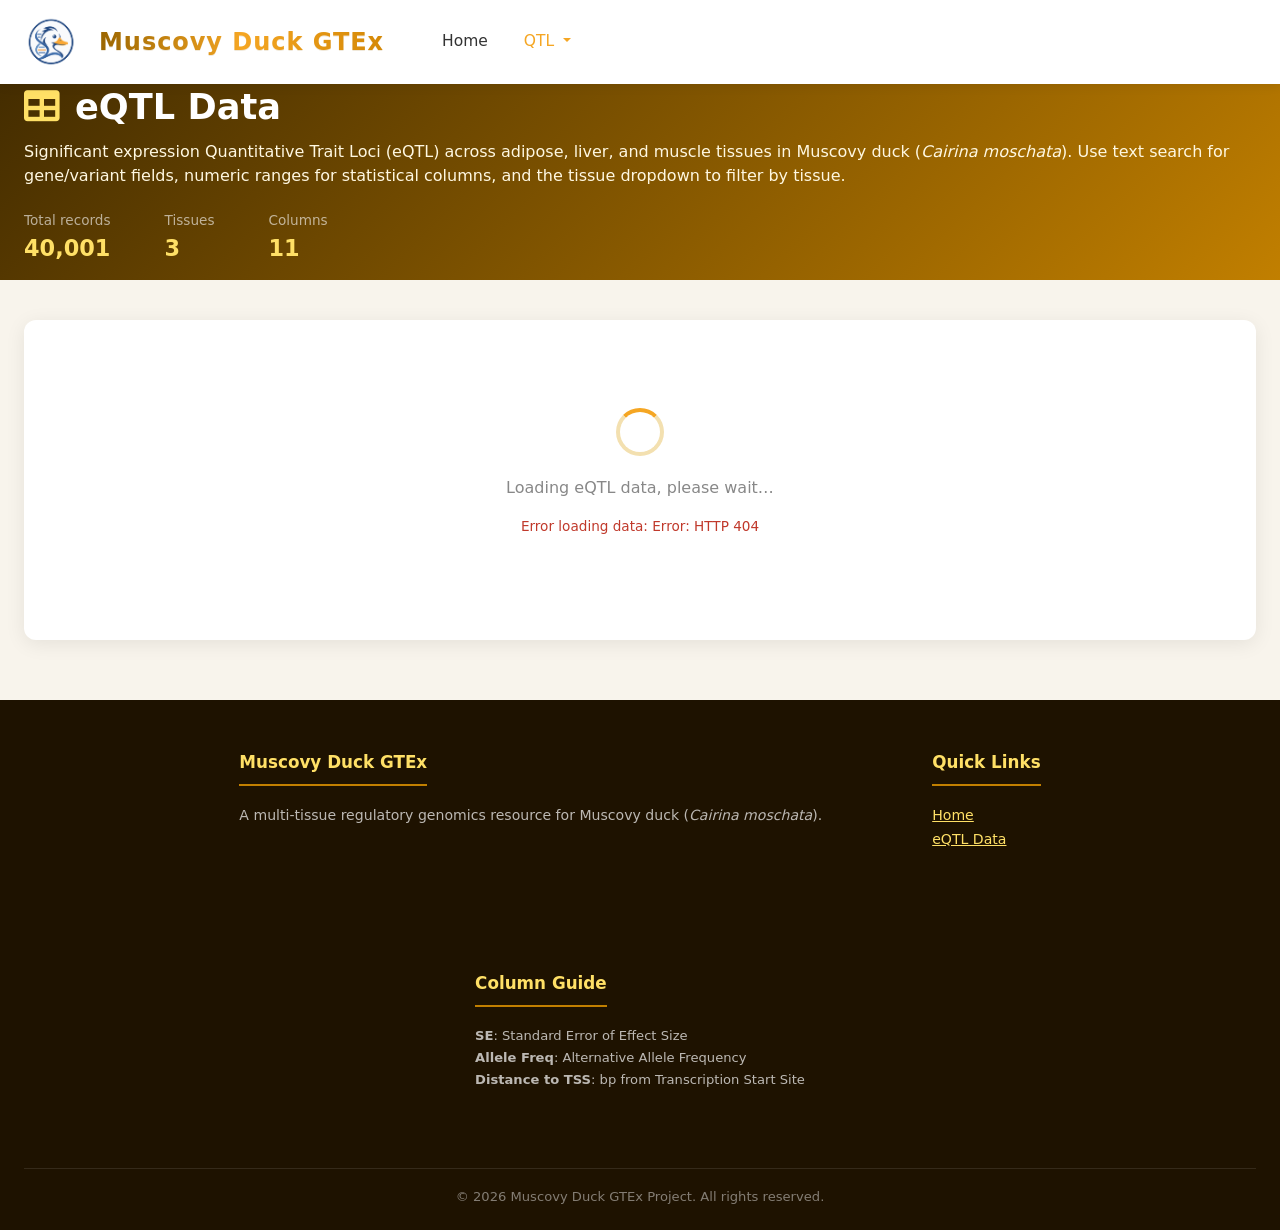
==== commit 2b7058c4: "GTEx commit 2" ====
--- a/eqtl.html
+++ b/eqtl.html
@@ -3,7 +3,7 @@
 <head>
     <meta charset="UTF-8" />
     <meta name="viewport" content="width=device-width, initial-scale=1.0" />
-    <title>eQTL Data – Duck GTEx</title>
+    <title>eQTL Data – Muscovy Duck GTEx</title>
     <link rel="icon" href="assets/img/logo.png" type="image/png">
     <link rel="stylesheet" href="assets/css/bootstrap.min.css">
     <link rel="stylesheet" href="assets/css/font-awesome.min.css">
@@ -250,8 +250,8 @@
 <nav class="navbar navbar-expand-lg navbar-light fixed-top" id="mainNav">
     <div class="container" style="max-width:1400px;">
         <a class="navbar-brand" href="index.html">
-            <img src="assets/img/logo.png" alt="Duck GTEx logo" class="brand-logo">
-            <span class="brand-text">Duck GTEx</span>
+            <img src="assets/img/logo.png" alt="Muscovy Duck GTEx logo" class="brand-logo">
+            <span class="brand-text">Muscovy Duck GTEx</span>
         </a>
         <button class="navbar-toggler" type="button" data-toggle="collapse" data-target="#navMenu"
                 aria-controls="navMenu" aria-expanded="false" aria-label="Toggle navigation">
@@ -348,23 +348,23 @@
 
 <!-- ========== Footer ========== -->
 <footer class="site-footer">
-    <div class="container">
-        <div class="row">
-            <div class="col-lg-5 mb-4">
-                <div class="footer-title">Duck GTEx</div>
-                <p class="footer-text">
+    <div class="container-fluid" style="max-width:2000px; padding:0 24px;">
+        <div class="row justify-content-center" style="gap: 5rem;">
+            <div class="col-lg-auto col-md-6 mb-4">
+                <div class="footer-title">Muscovy Duck GTEx</div>
+                <p class="footer-text footer-lead">
                     A multi-tissue regulatory genomics resource for Muscovy duck
                     (<em>Cairina moschata</em>).
                 </p>
             </div>
-            <div class="col-lg-3 col-md-6 mb-4">
+            <div class="col-lg-auto col-md-6 mb-4">
                 <div class="footer-title">Quick Links</div>
                 <ul class="list-unstyled footer-text">
                     <li><a href="index.html" class="footer-link">Home</a></li>
                     <li><a href="eqtl.html" class="footer-link">eQTL Data</a></li>
                 </ul>
             </div>
-            <div class="col-lg-4 col-md-6 mb-4">
+            <div class="col-lg-auto col-md-6 mb-4">
                 <div class="footer-title">Column Guide</div>
                 <ul class="list-unstyled footer-text" style="font-size:0.82rem;">
                     <li><strong>SE</strong>: Standard Error of Effect Size</li>
@@ -374,7 +374,7 @@
             </div>
         </div>
         <div class="footer-bottom">
-            &copy; 2026 Duck GTEx Project. All rights reserved.
+            &copy; 2026 Muscovy Duck GTEx Project. All rights reserved.
         </div>
     </div>
 </footer>
--- a/assets/css/style.css
+++ b/assets/css/style.css
@@ -1,5 +1,5 @@
 /* ============================================================
-   Duck GTEx – Custom Yellow Theme
+   Muscovy Duck GTEx – Custom Yellow Theme
    Primary:  #f5a623 (amber gold)
    Dark:     #3d2800 (dark brown)
    Accent:   #ffe066 (light gold)
@@ -126,11 +126,12 @@
     pointer-events: none;
 }
 .hero-title {
-    font-size: 2.6rem;
+    font-size: 2.4rem;
     font-weight: 800;
     color: #fff;
     margin-bottom: 22px;
     line-height: 1.2;
+    white-space: nowrap;
 }
 .hero-title span { color: var(--primary-light); }
 .hero-desc {
@@ -182,6 +183,7 @@
 .hero-image-wrap {
     text-align: center;
     padding: 20px;
+    padding-left: 48px;
 }
 .hero-figure {
     border-radius: 16px;
@@ -295,9 +297,9 @@
 }
 .site-footer-full .footer-inner {
     width: 100%;
-    max-width: 1200px;
+    max-width: 1600px;
     margin: 0 auto;
-    padding-left: 32px;
+    padding-left: 80px;
     padding-right: 32px;
 }
 .footer-meta-label {
@@ -313,6 +315,7 @@
     color: rgba(255,255,255,0.7);
     font-size: 0.88rem;
     line-height: 1.7;
+    white-space: nowrap;
 }
 .footer-contact-grid {
     display: flex;
@@ -336,8 +339,12 @@
     padding-bottom: 8px;
     border-bottom: 2px solid var(--primary-dark);
     display: inline-block;
+    white-space: nowrap;
 }
 .footer-text { font-size: 0.88rem; line-height: 1.7; }
+.footer-text li { white-space: nowrap; }
+.footer-lead { white-space: nowrap; }
+.site-footer-full .footer-inner .row > [class*="col"] { min-width: 0; }
 .footer-link { color: var(--primary-light); text-decoration: underline; }
 .footer-link:hover { color: #fff; }
 .footer-bottom {
@@ -541,14 +548,15 @@
    ============================================================ */
 @media (max-width: 991px) {
     .hero-banner { padding: 90px 0 50px; min-height: auto; }
-    .hero-title  { font-size: 2rem; }
-    .hero-image-wrap { margin-top: 40px; }
+    .hero-title  { font-size: 2rem; white-space: normal; }
+    .hero-image-wrap { margin-top: 40px; padding-left: 20px; }
     .hero-figure { max-height: 460px; }
     .navbar-nav .nav-link { padding: 12px 16px !important; }
 }
 @media (max-width: 767px) {
     .hero-title { font-size: 1.6rem; }
     .hero-desc  { font-size: 1.05rem; }
+    .footer-lead { white-space: normal; }
     .stat-number { font-size: 2rem; }
     #eqtl-table-wrapper { padding: 16px 8px; overflow-x: auto; }
 }
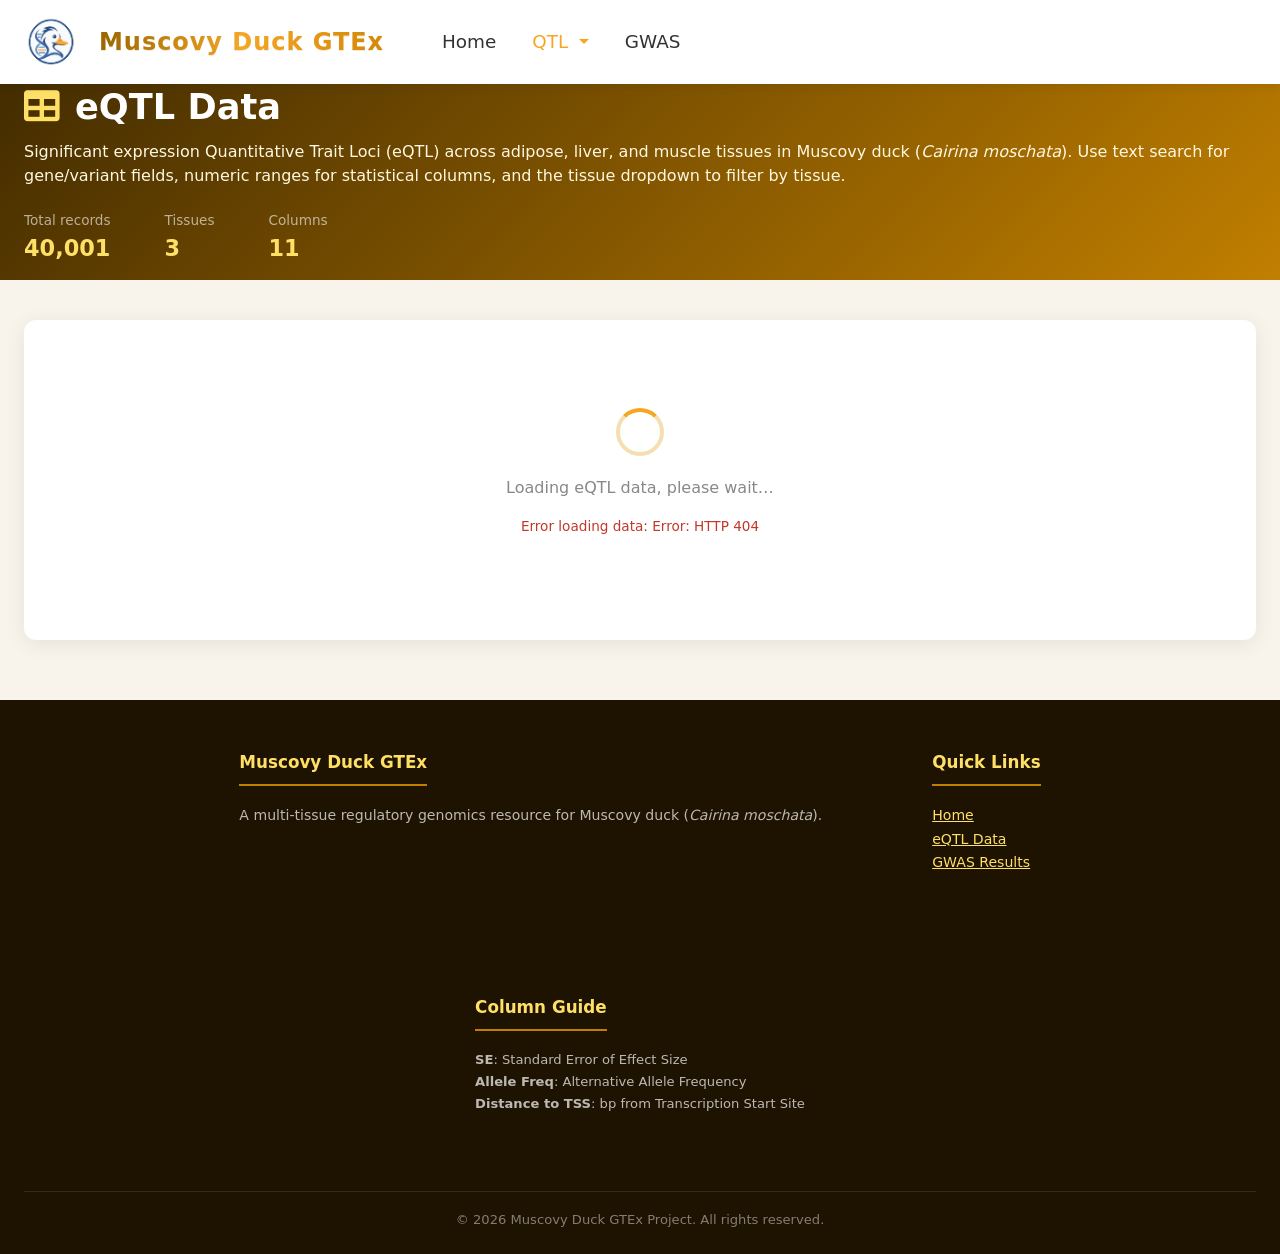
==== commit e8aa86b4: "GTEx commit 3" ====
--- a/eqtl.html
+++ b/eqtl.html
@@ -273,6 +273,9 @@
                         </a>
                     </div>
                 </li>
+                <li class="nav-item">
+                    <a class="nav-link" href="gwas.html">GWAS</a>
+                </li>
             </ul>
         </div>
     </div>
@@ -362,6 +365,7 @@
                 <ul class="list-unstyled footer-text">
                     <li><a href="index.html" class="footer-link">Home</a></li>
                     <li><a href="eqtl.html" class="footer-link">eQTL Data</a></li>
+                    <li><a href="gwas.html" class="footer-link">GWAS Results</a></li>
                 </ul>
             </div>
             <div class="col-lg-auto col-md-6 mb-4">
--- a/assets/css/style.css
+++ b/assets/css/style.css
@@ -80,7 +80,7 @@
     font-weight: 500;
     padding: 24px 18px !important;
     transition: color 0.2s;
-    font-size: 0.97rem;
+    font-size: 1.15rem;
 }
 .navbar-nav .nav-link:hover,
 .navbar-nav .nav-item.active > .nav-link {
@@ -95,7 +95,7 @@
 }
 .dropdown-item {
     padding: 9px 20px;
-    font-size: 0.92rem;
+    font-size: 1.15rem;
     color: #444;
     transition: background 0.15s, color 0.15s;
 }
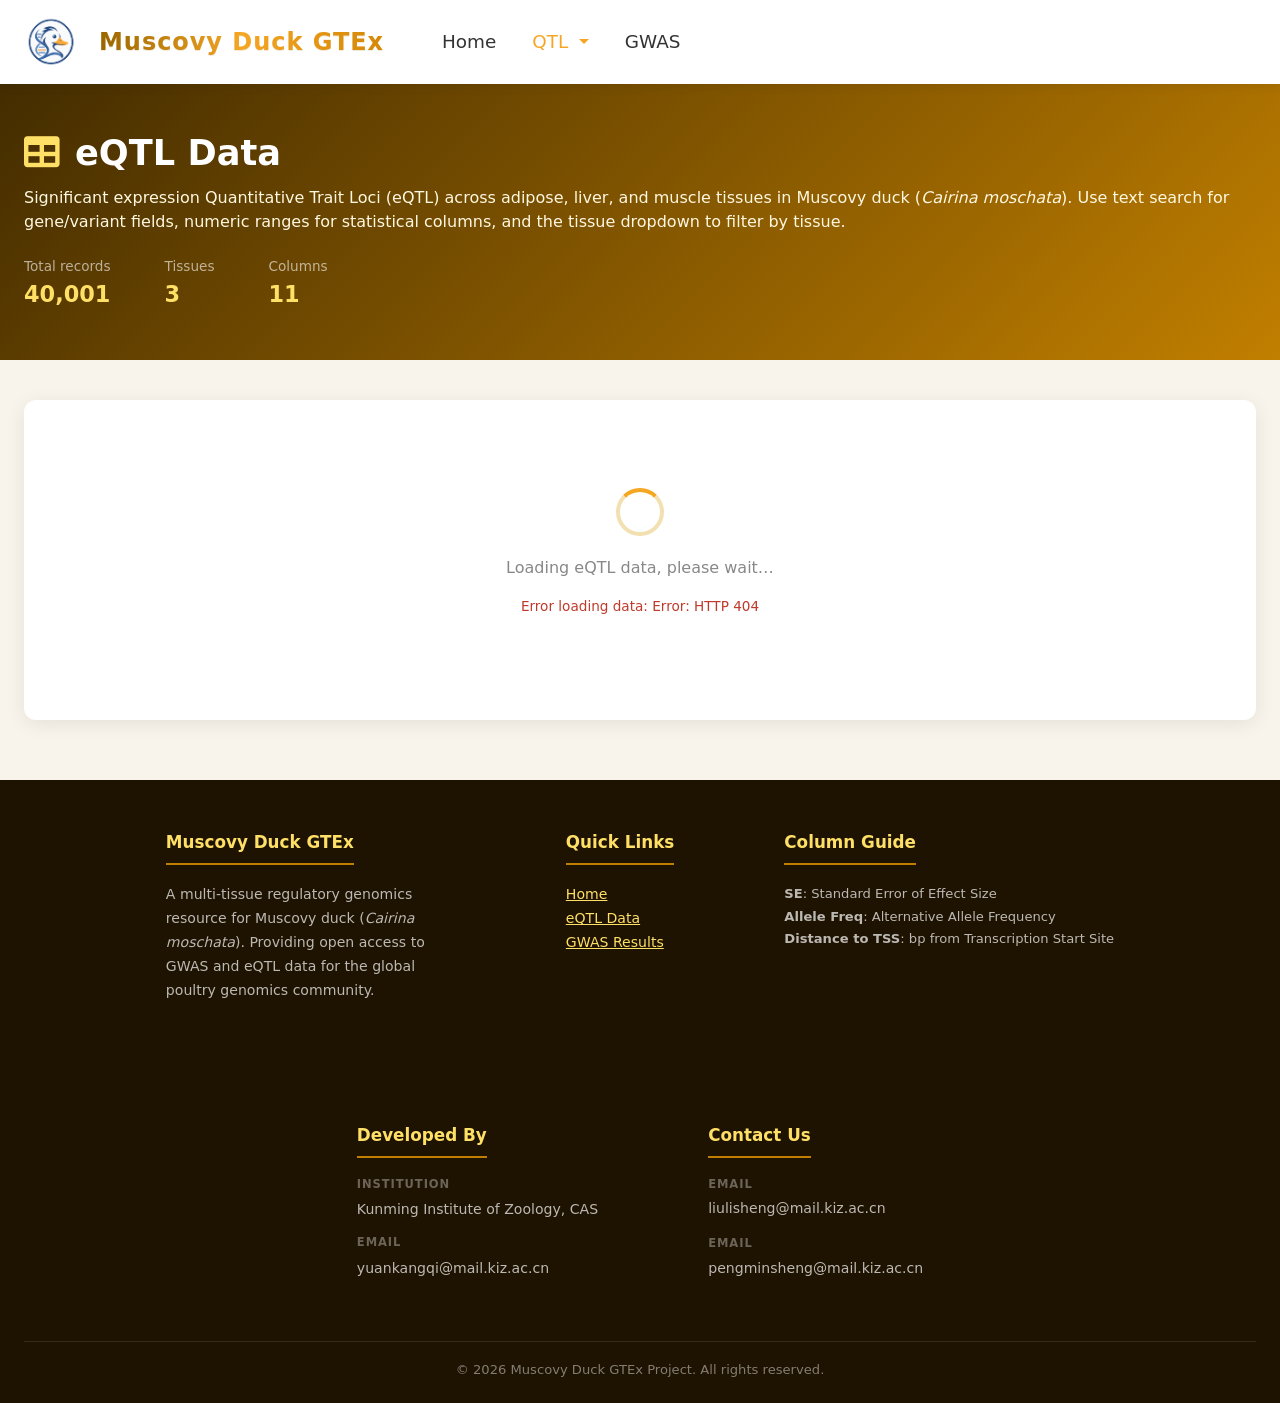
==== commit 64154e1c: "GTEx commit 4" ====
--- a/eqtl.html
+++ b/eqtl.html
@@ -353,11 +353,12 @@
 <footer class="site-footer">
     <div class="container-fluid" style="max-width:2000px; padding:0 24px;">
         <div class="row justify-content-center" style="gap: 5rem;">
-            <div class="col-lg-auto col-md-6 mb-4">
+            <div class="col-lg-auto col-md-6 mb-4" style="max-width:320px;">
                 <div class="footer-title">Muscovy Duck GTEx</div>
-                <p class="footer-text footer-lead">
+                <p class="footer-text">
                     A multi-tissue regulatory genomics resource for Muscovy duck
-                    (<em>Cairina moschata</em>).
+                    (<em>Cairina moschata</em>). Providing open access to GWAS and eQTL data
+                    for the global poultry genomics community.
                 </p>
             </div>
             <div class="col-lg-auto col-md-6 mb-4">
@@ -375,6 +376,32 @@
                     <li><strong>Allele Freq</strong>: Alternative Allele Frequency</li>
                     <li><strong>Distance to TSS</strong>: bp from Transcription Start Site</li>
                 </ul>
+            </div>
+            <div class="col-lg-auto col-md-6 mb-4">
+                <div class="footer-title">Developed By</div>
+                <div style="margin-bottom:12px;">
+                    <span class="footer-meta-label">Institution</span>
+                    <span class="footer-plain">Kunming Institute of Zoology, CAS</span>
+                </div>
+                <div>
+                    <span class="footer-meta-label">Email</span>
+                    <span class="footer-plain">yuankangqi@mail.kiz.ac.cn</span>
+                </div>
+            </div>
+            <div class="col-lg-auto col-md-6 mb-4">
+                <div class="footer-title">Contact Us</div>
+                <div class="footer-contact-grid">
+                    <div class="footer-contact-item">
+                        <span class="footer-meta-label">Email</span>
+                        <span class="footer-plain">liulisheng@mail.kiz.ac.cn</span>
+                    </div>
+                    <div class="footer-contact-row">
+                        <div class="footer-contact-item">
+                            <span class="footer-meta-label">Email</span>
+                            <span class="footer-plain">pengminsheng@mail.kiz.ac.cn</span>
+                        </div>
+                    </div>
+                </div>
             </div>
         </div>
         <div class="footer-bottom">
--- a/assets/css/style.css
+++ b/assets/css/style.css
@@ -381,11 +381,10 @@
 .table-page-header {
     background: linear-gradient(135deg, var(--dark-bg), var(--primary-dark));
     color: #fff;
-    padding-top: 72px;
-    min-height: 280px;
+    /* navbar is fixed-top (~84px) and overlays this section, so padding-top
+       must include the navbar height plus the desired visible clearance */
+    padding: 132px 0 48px;
     box-sizing: border-box;
-    display: flex;
-    align-items: center;
 }
 .table-page-header-content {
     padding: 0;
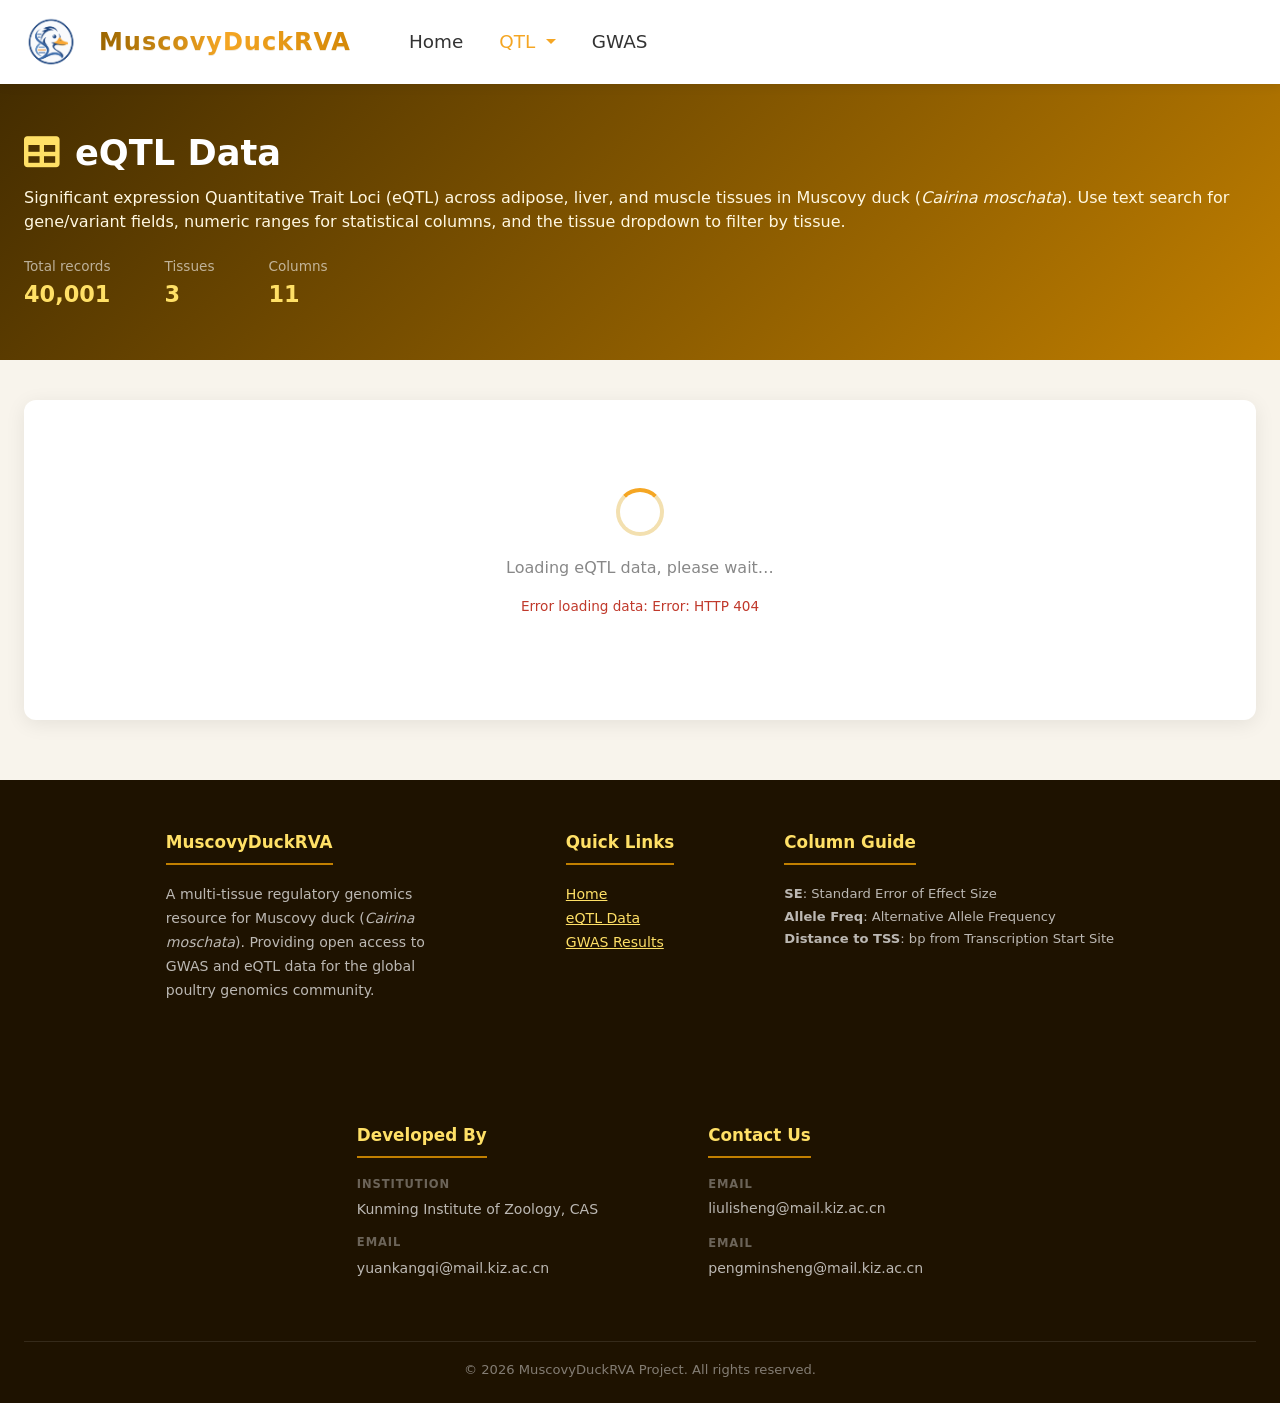
==== commit 249c8448: "GTEx 7.23" ====
--- a/eqtl.html
+++ b/eqtl.html
@@ -3,7 +3,7 @@
 <head>
     <meta charset="UTF-8" />
     <meta name="viewport" content="width=device-width, initial-scale=1.0" />
-    <title>eQTL Data – Muscovy Duck GTEx</title>
+    <title>eQTL Data – MuscovyDuckRVA</title>
     <link rel="icon" href="assets/img/logo.png" type="image/png">
     <link rel="stylesheet" href="assets/css/bootstrap.min.css">
     <link rel="stylesheet" href="assets/css/font-awesome.min.css">
@@ -250,8 +250,8 @@
 <nav class="navbar navbar-expand-lg navbar-light fixed-top" id="mainNav">
     <div class="container" style="max-width:1400px;">
         <a class="navbar-brand" href="index.html">
-            <img src="assets/img/logo.png" alt="Muscovy Duck GTEx logo" class="brand-logo">
-            <span class="brand-text">Muscovy Duck GTEx</span>
+            <img src="assets/img/logo.png" alt="MuscovyDuckRVA logo" class="brand-logo">
+            <span class="brand-text">MuscovyDuckRVA</span>
         </a>
         <button class="navbar-toggler" type="button" data-toggle="collapse" data-target="#navMenu"
                 aria-controls="navMenu" aria-expanded="false" aria-label="Toggle navigation">
@@ -354,7 +354,7 @@
     <div class="container-fluid" style="max-width:2000px; padding:0 24px;">
         <div class="row justify-content-center" style="gap: 5rem;">
             <div class="col-lg-auto col-md-6 mb-4" style="max-width:320px;">
-                <div class="footer-title">Muscovy Duck GTEx</div>
+                <div class="footer-title">MuscovyDuckRVA</div>
                 <p class="footer-text">
                     A multi-tissue regulatory genomics resource for Muscovy duck
                     (<em>Cairina moschata</em>). Providing open access to GWAS and eQTL data
@@ -405,7 +405,7 @@
             </div>
         </div>
         <div class="footer-bottom">
-            &copy; 2026 Muscovy Duck GTEx Project. All rights reserved.
+            &copy; 2026 MuscovyDuckRVA Project. All rights reserved.
         </div>
     </div>
 </footer>
--- a/assets/css/style.css
+++ b/assets/css/style.css
@@ -1,5 +1,5 @@
 /* ============================================================
-   Muscovy Duck GTEx – Custom Yellow Theme
+   MuscovyDuckRVA – Custom Yellow Theme
    Primary:  #f5a623 (amber gold)
    Dark:     #3d2800 (dark brown)
    Accent:   #ffe066 (light gold)
